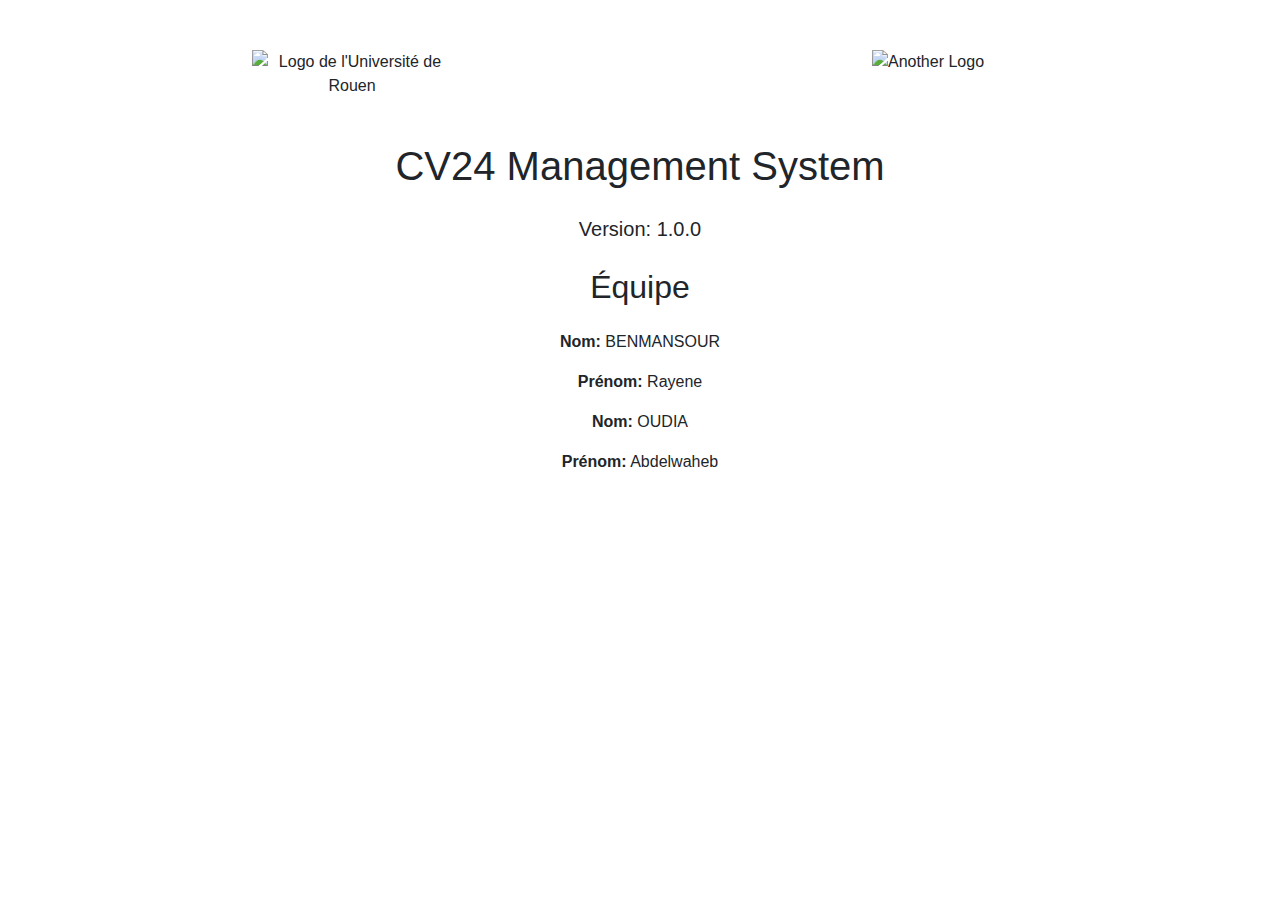
==== src/main/resources/templates/index.html @ c260de39 "version finale" ====
<!DOCTYPE html>
<html lang="fr">
<head>
    <meta charset="UTF-8">
    <meta name="viewport" content="width=device-width, initial-scale=1, shrink-to-fit=no">
    <title>CV24 Management System</title>
    <link href="https://stackpath.bootstrapcdn.com/bootstrap/4.5.2/css/bootstrap.min.css" rel="stylesheet">
    <style>
        .container {
            max-width: 90%;
            margin-top: 50px;
        }
        .university-logo {
            max-width: 200px;
            margin-bottom: 20px;
        }
        .team-member {
            margin-bottom: 10px;
        }
    </style>
</head>
<body>
<div th:replace="fragments/navbar :: .navbar"></div>
<div class="container text-center">
    <div class="row">
        <div class="col-md-6">
            <img src="/images/logo_universite.png" alt="Logo de l'Université de Rouen" class="university-logo img-fluid">
        </div>
        <div class="col-md-6">
            <img src="/images/logo_ST.png" alt="Another Logo" class="university-logo img-fluid">
        </div>
    </div>
    <h1 class="my-4">CV24 Management System</h1>
    <p class="lead">Version: 1.0.0</p>
    <h2 class="my-4">Équipe</h2>
    <div class="team-member">
        <p><strong>Nom:</strong> BENMANSOUR</p>
        <p><strong>Prénom:</strong> Rayene</p>
    </div>
    <div class="team-member">
        <p><strong>Nom:</strong> OUDIA</p>
        <p><strong>Prénom:</strong> Abdelwaheb</p>
    </div>
    <!-- Ajoutez plus de membres de l'équipe ici -->
</div>

<script src="https://code.jquery.com/jquery-3.5.1.slim.min.js"></script>
<script src="https://cdn.jsdelivr.net/npm/@popperjs/core@2.9.3/dist/umd/popper.min.js"></script>
<script src="https://stackpath.bootstrapcdn.com/bootstrap/4.5.2/js/bootstrap.min.js"></script>
</body>
</html>
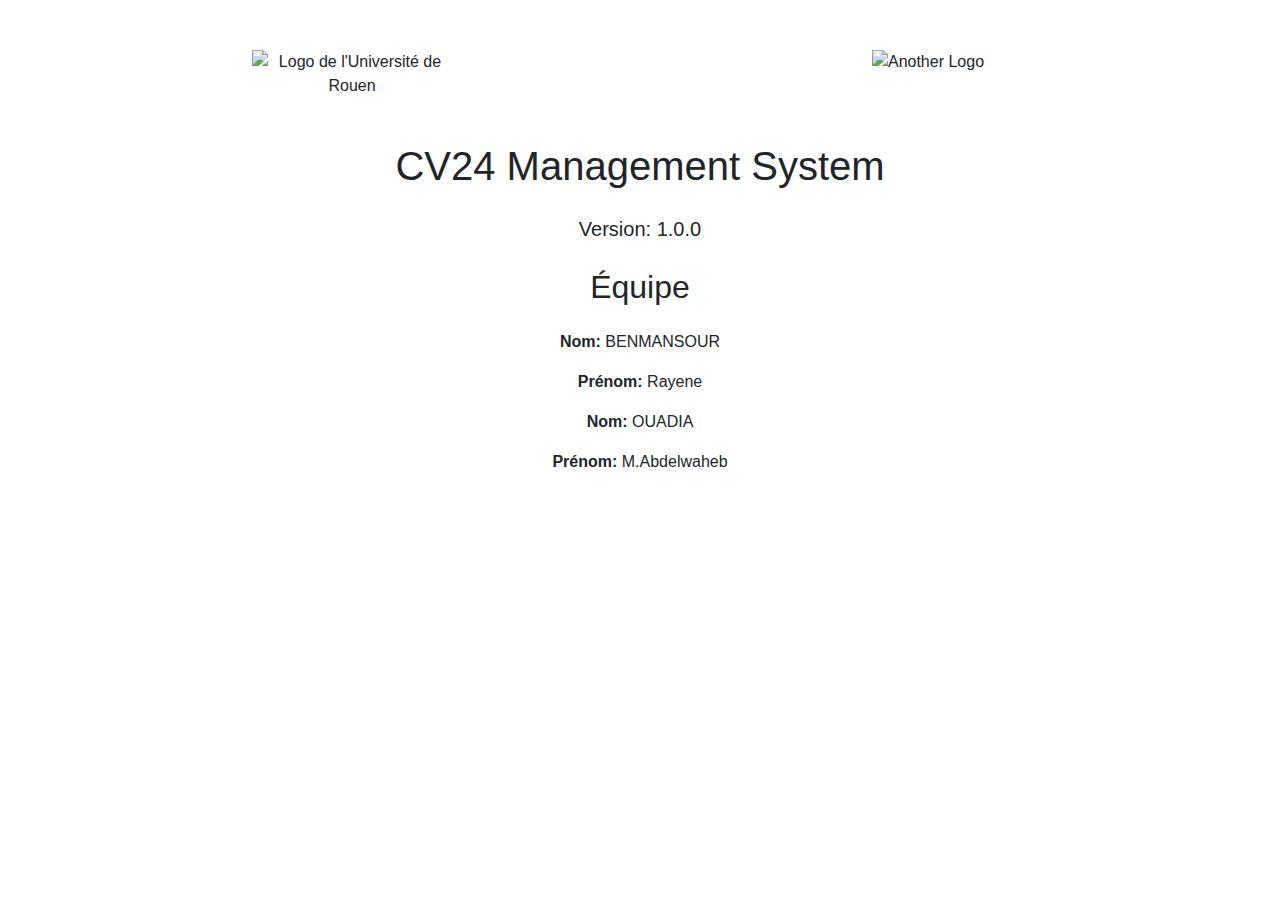
==== commit e749e360: "update" ====
--- a/src/main/resources/templates/index.html
+++ b/src/main/resources/templates/index.html
@@ -38,10 +38,9 @@
         <p><strong>Prénom:</strong> Rayene</p>
     </div>
     <div class="team-member">
-        <p><strong>Nom:</strong> OUDIA</p>
-        <p><strong>Prénom:</strong> Abdelwaheb</p>
+        <p><strong>Nom:</strong> OUADIA</p>
+        <p><strong>Prénom:</strong> M.Abdelwaheb</p>
     </div>
-    <!-- Ajoutez plus de membres de l'équipe ici -->
 </div>
 
 <script src="https://code.jquery.com/jquery-3.5.1.slim.min.js"></script>
